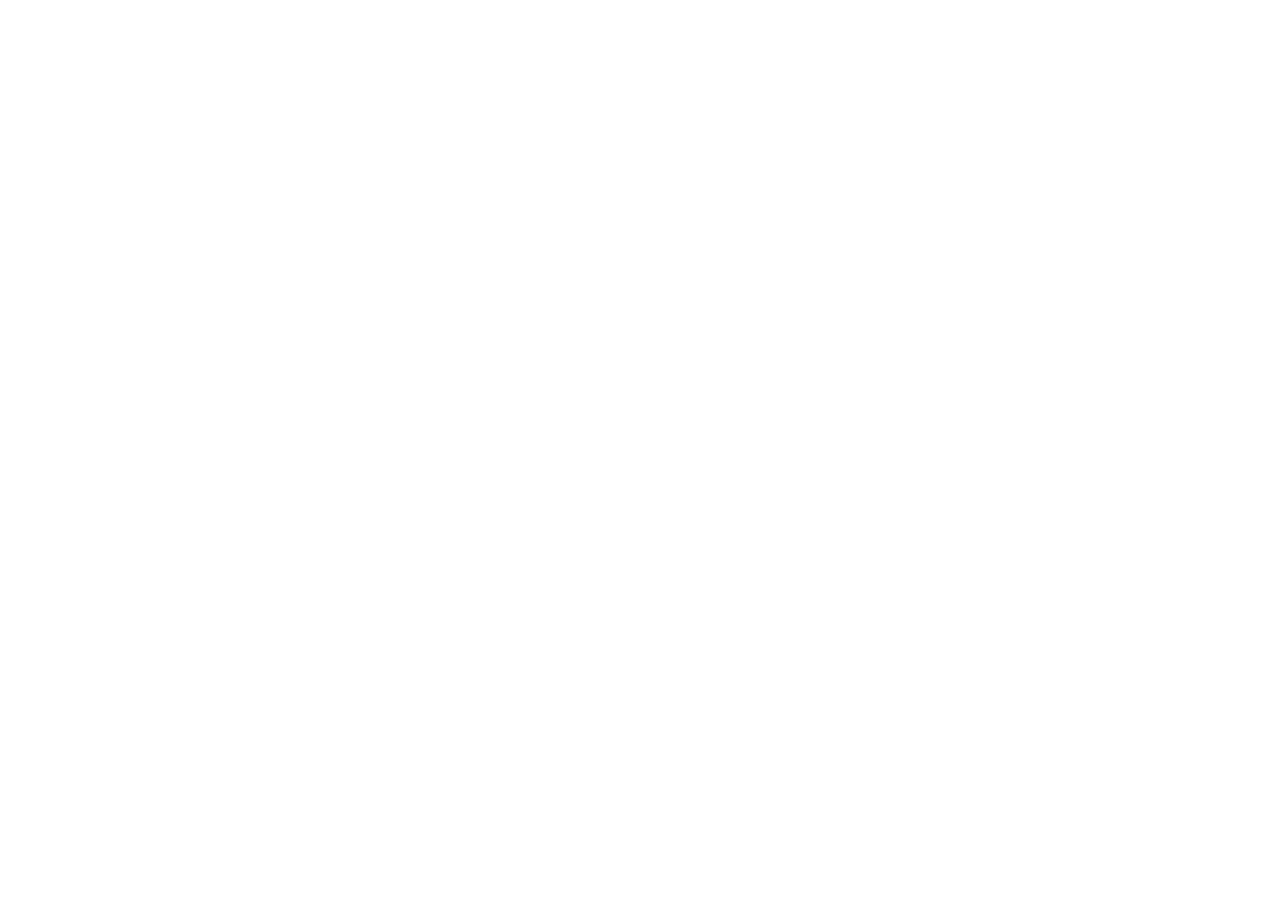
==== src/index.html @ 147bb4d9 "Initial commit" ====
<!DOCTYPE html>
<html lang="en">
<head>
    <meta charset="UTF-8">
    <meta name="viewport" content="width=device-width, initial-scale=1.0">
    <title>Template</title>
</head>
<body>
    
</body>
</html>
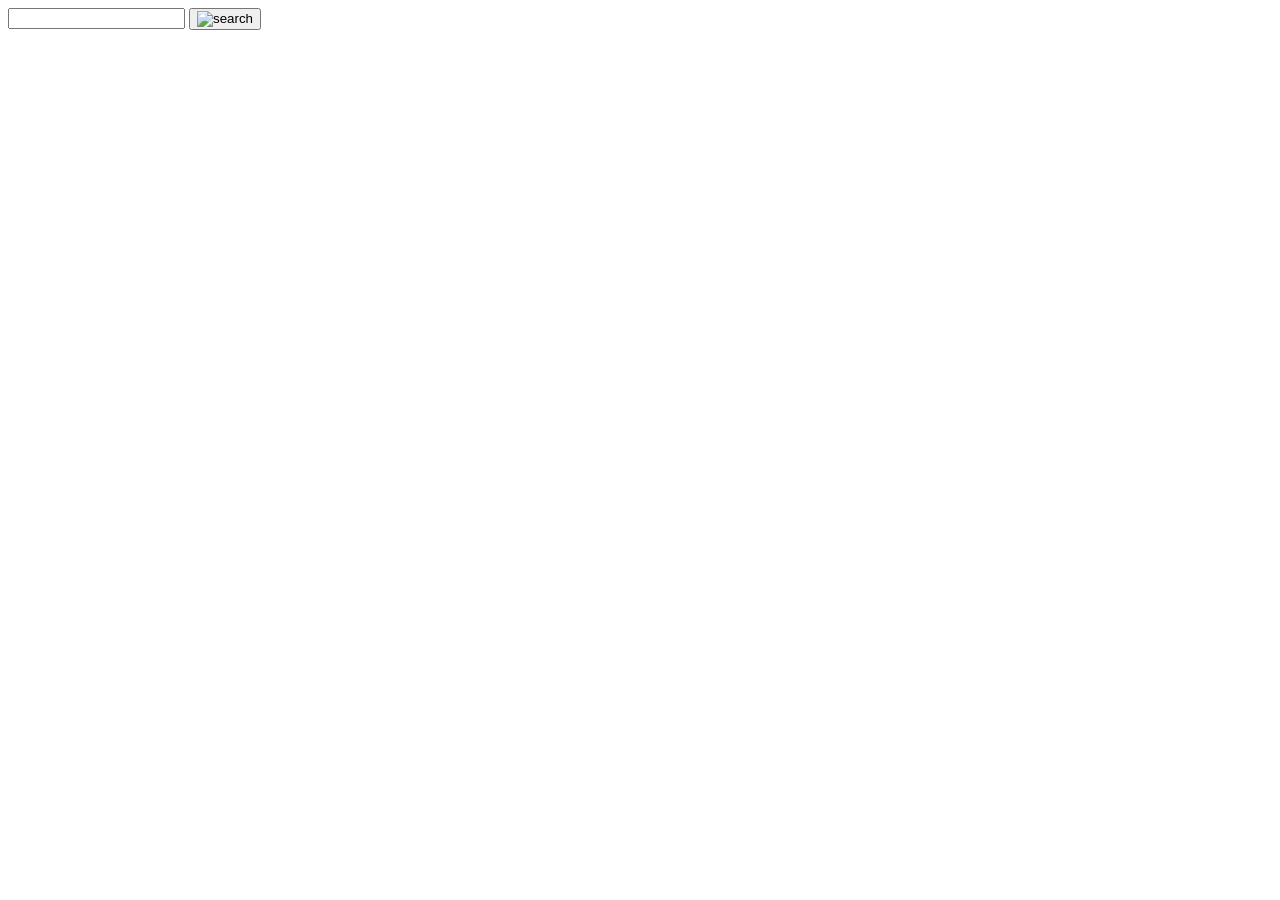
==== commit 040049a1: "Set up a form where users can submit a city" ====
--- a/src/index.html
+++ b/src/index.html
@@ -1,11 +1,16 @@
 <!DOCTYPE html>
 <html lang="en">
-<head>
-    <meta charset="UTF-8">
-    <meta name="viewport" content="width=device-width, initial-scale=1.0">
-    <title>Template</title>
-</head>
-<body>
-    
-</body>
-</html>+  <head>
+    <meta charset="UTF-8" />
+    <meta name="viewport" content="width=device-width, initial-scale=1.0" />
+    <title>Weather App</title>
+  </head>
+  <body>
+    <form action="#" id="form" novalidate>
+      <input type="search" name="search" id="search" />
+      <button type="submit" class="searchButton">
+        <img src="<%=require('/assets/magnify.svg')%>" alt="search" />
+      </button>
+    </form>
+  </body>
+</html>
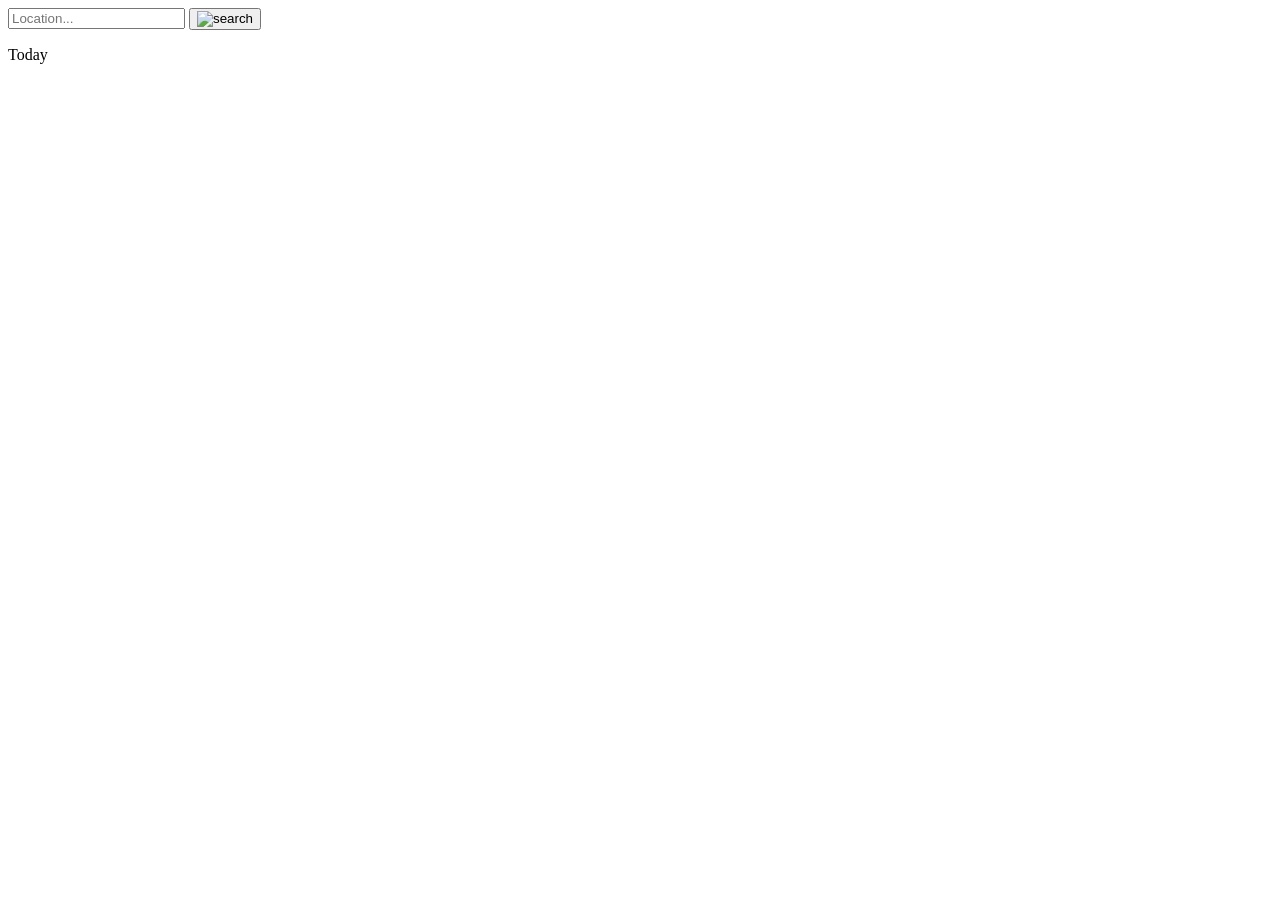
==== commit 68b5005e: "Display API data to page" ====
--- a/src/index.html
+++ b/src/index.html
@@ -6,11 +6,33 @@
     <title>Weather App</title>
   </head>
   <body>
-    <form action="#" id="form" novalidate>
-      <input type="search" name="search" id="search" />
-      <button type="submit" class="searchButton">
-        <img src="<%=require('/assets/magnify.svg')%>" alt="search" />
-      </button>
-    </form>
+    <div class="container">
+      <form action="#" id="form" novalidate>
+        <input
+          type="search"
+          name="search"
+          id="search"
+          placeholder="Location..."
+        />
+        <button type="submit" class="searchButton">
+          <img src="<%=require('/assets/magnify.svg')%>" alt="search" />
+        </button>
+      </form>
+    </div>
+    <div class="card">
+      <div class="left">
+        <p id="city"></p>
+        <p id="sunrise"></p>
+        <p id="sunset"></p>
+      </div>
+      <p>Today</p>
+      <div class="right">
+        <p id="description"></p>
+        <p id="icon"></p>
+        <p id="temperature"></p>
+        <p id="feelsLike"></p>
+        <p id="chanceOfRain"></p>
+      </div>
+    </div>
   </body>
 </html>
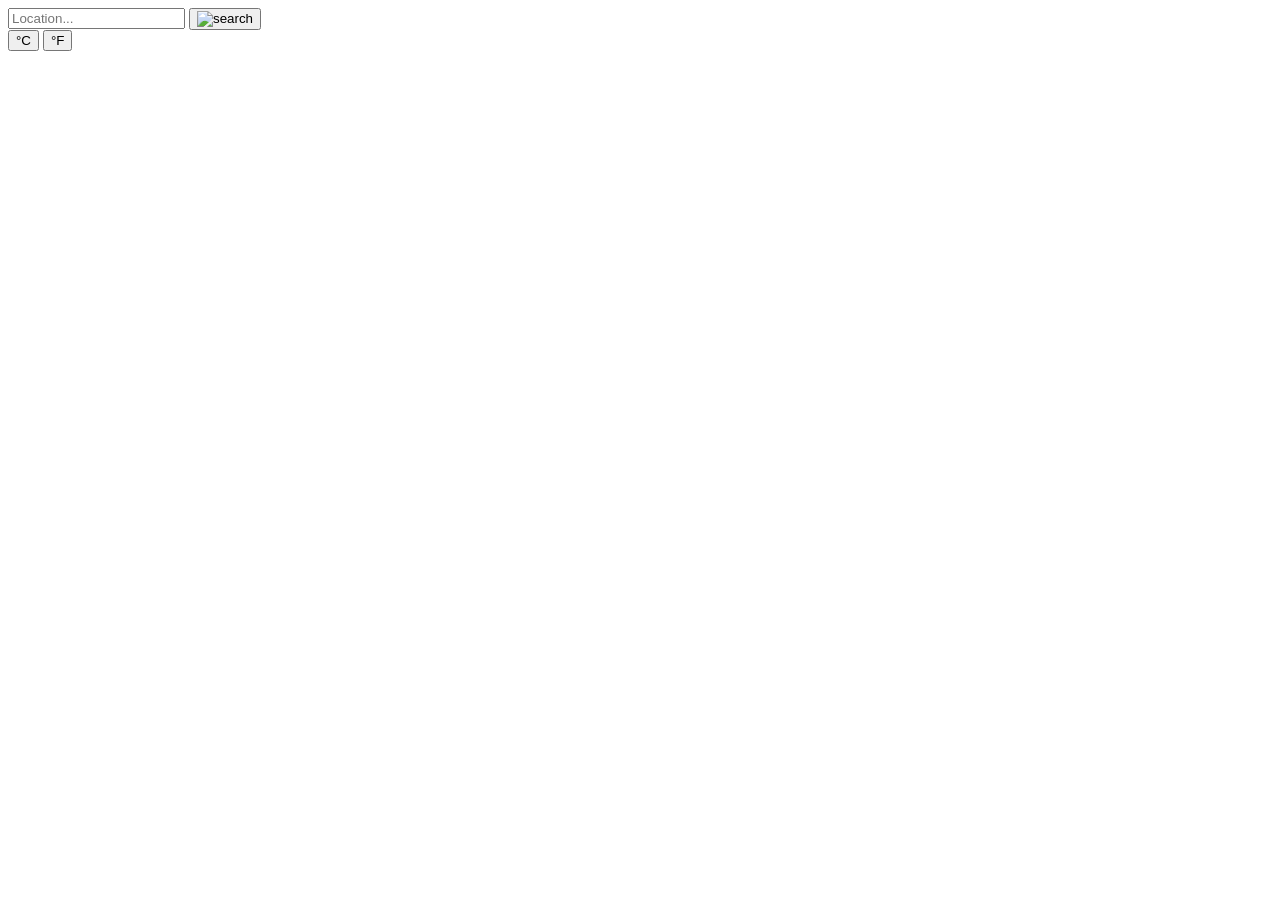
==== commit 8d2f552e: "Add a temperature converter" ====
--- a/src/index.html
+++ b/src/index.html
@@ -18,6 +18,10 @@
           <img src="<%=require('/assets/magnify.svg')%>" alt="search" />
         </button>
       </form>
+      <div class="scales">
+        <button class="scale celsius">°C</button>
+        <button class="scale fahrenheit">°F</button>
+      </div>
     </div>
     <div class="card">
       <div class="left">
@@ -25,10 +29,10 @@
         <p id="sunrise"></p>
         <p id="sunset"></p>
       </div>
-      <p>Today</p>
       <div class="right">
+        <p id="today"></p>
         <p id="description"></p>
-        <p id="icon"></p>
+        <img src="" alt="" id="icon" style="display: none;"/>
         <p id="temperature"></p>
         <p id="feelsLike"></p>
         <p id="chanceOfRain"></p>
